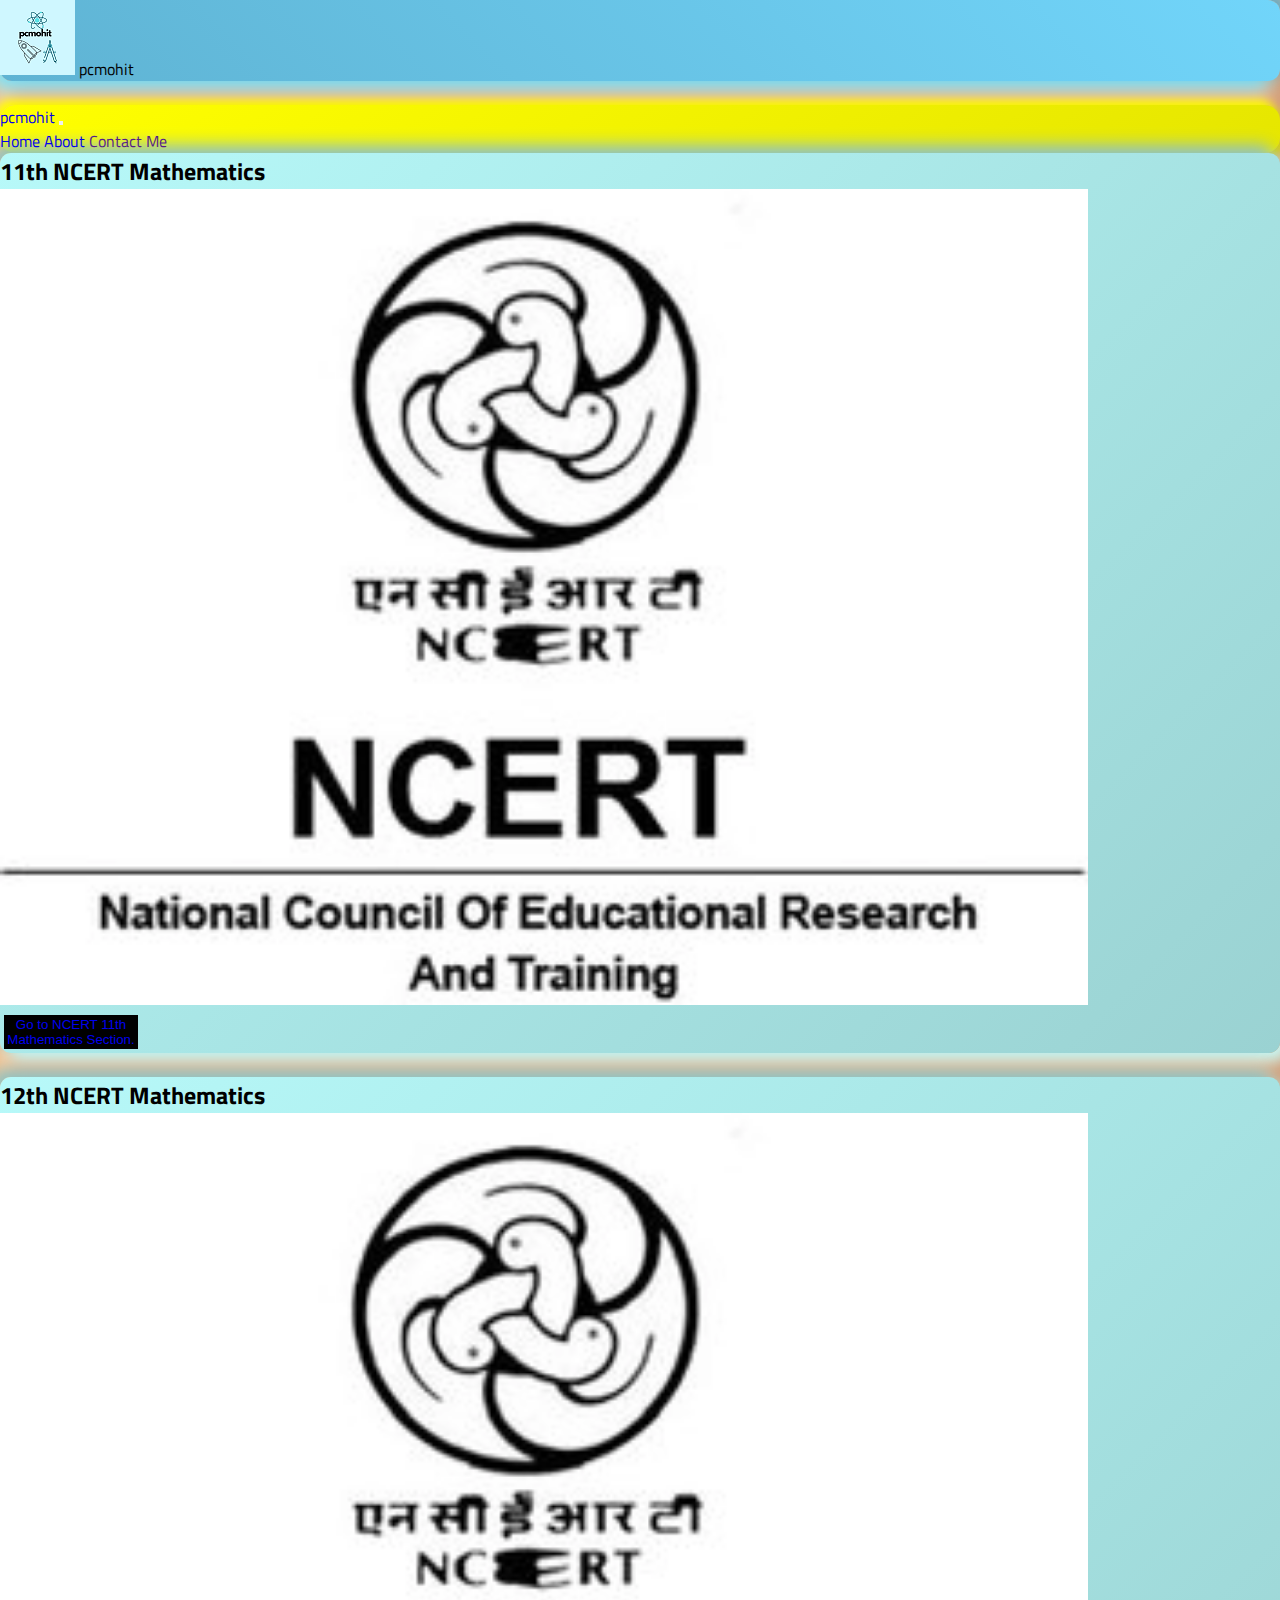
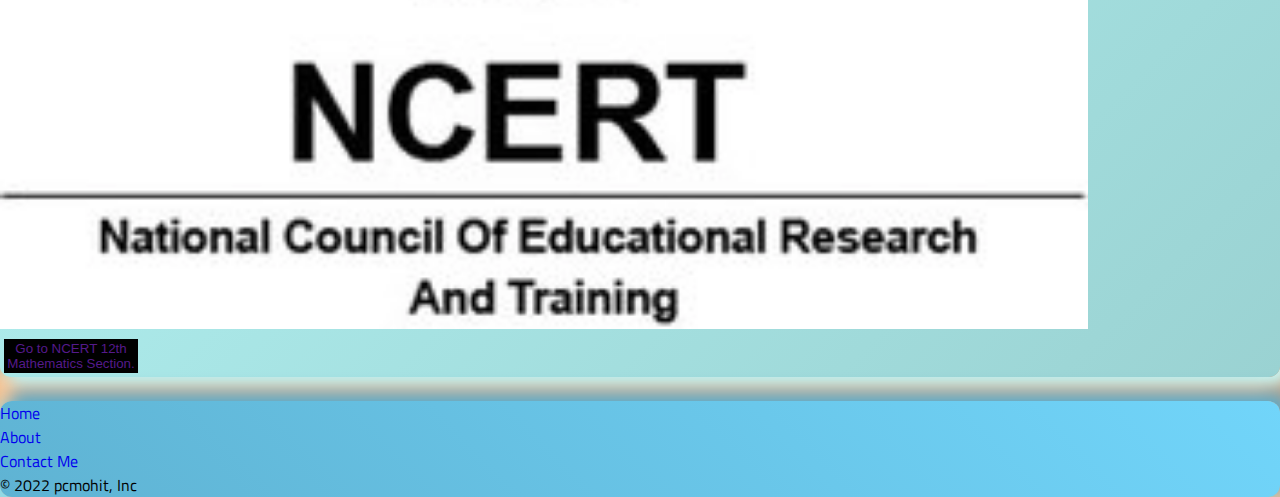
==== 11th_and_12th_Mathematics.html @ 627dfd9b "Add files via upload" ====
<!doctype html>
<html lang="en">

<head>
    <!-- Required meta tags -->
    <meta charset="utf-8">
    <meta name="viewport" content="width=device-width, initial-scale=1">

    <!-- Bootstrap CSS -->
    <link href="https://cdn.jsdelivr.net/npm/bootstrap@5.1.3/dist/css/bootstrap.min.css" rel="stylesheet"
        integrity="sha384-1BmE4kWBq78iYhFldvKuhfTAU6auU8tT94WrHftjDbrCEXSU1oBoqyl2QvZ6jIW3" crossorigin="anonymous">
    <link href="https://fonts.googleapis.com/css2?family=Titillium+Web:wght@300&display=swap" rel="stylesheet">
    <link rel="stylesheet" href="./stylesheet.css">
    <title>11th and 12th Mathematics</title>
    <style>
        .contents,
        .card-text {
            color: black;
        }

        .card,
        .card-title {
            color: black;
        }
    </style>
</head>

<body>

    <!-- Upper Navbar starts here -->

    <nav class="navbar navbar_1 navbar-light bg-light bg-light p-2 mx-2">
        <div class="container-fluid align-items-center justify-content-center">
            <a class="navbar-brand" href="#">
                <img src="./my_logo.png" alt=""
                    class="d-inline-block border border-2 border-success align-text-center rounded-circle"><a
                    href="./index.html"></a> pcmohit
            </a>
        </div>
    </nav>

    <!-- Upper Navbar ends here -->

    <br>

    <!-- Secondary Navbar starts here -->

    <nav class="navbar navbar_2 navbar-expand-lg navbar-light rounded bg-light p-2 m-2">
        <div class="container-fluid">
            <a class="navbar-brand navbar_text" href="./index.html">pcmohit</a>
            <button class="navbar-toggler" type="button" data-bs-toggle="collapse" data-bs-target="#navbarNavAltMarkup"
                aria-controls="navbarNavAltMarkup" aria-expanded="false" aria-label="Toggle navigation">
                <span class="navbar-toggler-icon"></span>
            </button>
            <div class="collapse navbar-collapse align-items-center justify-contents-center" id="navbarNavAltMarkup">
                <div class="navbar-nav">
                    <a class="nav-link active" aria-current="page" href="./index.html">Home</a>
                    <a class="nav-link" aria-current="page" href="./about.html">About</a>
                    <a class="nav-link" href="">Contact Me</a>
                </div>
            </div>
        </div>
    </nav>

    <!-- Secondary Navbar ends here -->

    <div class="row featurette bg-light p-2 mx-2 rounded justify-content-center text-center align-items-center">
        <div class="col-md-7">
            <h2 class="featurette-heading">11th NCERT Mathematics
            </h2>
            <p class="lead">
            </p>
        </div>
        <div class="col-md-5">
            <img class="border border-1 border-dark rounded" width="85%" height="95%" src="./ncert.png" alt="">
        </div>
        <button class="periodic-btn bg-light p-2 m-2 rounded"><a href="./ncert_11th_mathematics.html">Go to
                NCERT 11th Mathematics Section.</a></button>
    </div>

    <br>

    <div class="row featurette bg-light p-2 mx-2 rounded justify-content-center text-center align-items-center">
        <div class="col-md-7">
            <h2 class="featurette-heading">12th NCERT Mathematics
            </h2>
            <p class="lead">
            </p>
        </div>
        <div class="col-md-5">
            <img class="border border-1 border-dark rounded" width="85%" height="95%" src="./ncert.png" alt="">
        </div>
        <button class="periodic-btn bg-light p-2 m-2 rounded"><a href="">Go to
                NCERT 12th Mathematics Section.</a></button>
    </div>

    <br>
    <!-- Sticky footer starts here -->

    <footer class="footer bg-light p-2 mx-2 align-items-center justify-content-center">
        <div class="container">
            <ul class="nav justify-content-center border-bottom pb-3 mb-3">
                <li class="nav-item"><a href="./index.html" class="nav-link active px-2 text-muted">Home</a></li>
                <li class="nav-item"><a href="./about.html" class="nav-link px-2 text-muted">About</a></li>
                <li class="nav-item"><a href="./contact.html" class="nav-link px-2 text-muted">Contact Me</a></li>
            </ul>
        </div>
        <p class="text-center text-muted">© 2022 pcmohit, Inc</p>
    </footer>

    <!-- Sticky footer ends here -->

    <!-- Optional JavaScript; choose one of the two! -->

    <!-- Option 1: Bootstrap Bundle with Popper -->
    <script src="https://cdn.jsdelivr.net/npm/bootstrap@5.1.3/dist/js/bootstrap.bundle.min.js"
        integrity="sha384-ka7Sk0Gln4gmtz2MlQnikT1wXgYsOg+OMhuP+IlRH9sENBO0LRn5q+8nbTov4+1p"
        crossorigin="anonymous"></script>

    <!-- Option 2: Separate Popper and Bootstrap JS -->
    <!--
    <script src="https://cdn.jsdelivr.net/npm/@popperjs/core@2.10.2/dist/umd/popper.min.js" integrity="sha384-7+zCNj/IqJ95wo16oMtfsKbZ9ccEh31eOz1HGyDuCQ6wgnyJNSYdrPa03rtR1zdB" crossorigin="anonymous"></script>
    <script src="https://cdn.jsdelivr.net/npm/bootstrap@5.1.3/dist/js/bootstrap.min.js" integrity="sha384-QJHtvGhmr9XOIpI6YVutG+2QOK9T+ZnN4kzFN1RtK3zEFEIsxhlmWl5/YESvpZ13" crossorigin="anonymous"></script>
    -->
</body>

</html>
---- stylesheet.css ----
* {
  margin: 0;
  padding: 0;
}

body {
  font-family: "Titillium Web", sans-serif;
  /* background: url(./use_as_background.png);
  background-size: cover;
  background-repeat: round;
  opacity: 0.9;
  background-blend-mode: darken; */
  border-radius: 12px;
  background: #f5b68b;
  box-shadow: inset -9px 9px 18px #d09b76, inset 9px -9px 18px #ffd1a0;
  color: black;
}

.ctnr {
  justify-content: center;
  align-items: center;
}

.periodic-btn a {
  text-decoration: none;
}

.periodic-btn {
  width: 134px;
  margin: 4px;
  background-color: black;
  border: 2px solid black;
}

.nav-brand a {
  text-decoration: none;
}

a {
  text-decoration: none;
}

.download-btn {
  color: green;
  background-color: rgb(205 254 126);
  margin: 2px;
  padding: 2px;
  border: 1px solid black;
  border-radius: 8px;
}

.download-btn a {
  text-decoration: none;
}

dt {
  font-size: 1.5rem;
}

.row, .actual-content {
  border-radius: 11px;
  background: linear-gradient(315deg, #9ad2d2, #b7f9f9);
  box-shadow: -8px -8px 16px #8ec1c1, 8px 8px 16px #c8ffff;
}

.alert,
.card {
  border-radius: 10px;
  background: linear-gradient(145deg, #8df68d, #77cf77);
  box-shadow: 8px 8px 16px #5b9f5b, -8px -8px 16px #adffad;
}

.navbar_1,
.footer {
  border-radius: 12px;
  background: linear-gradient(45deg, #5fb3d3, #71d5fa);
  box-shadow: 9px -9px 18px #5aa9c7, -9px 9px 18px #7ae5ff;
}

.navbar_2 {
  border-radius: 15px;
  background: linear-gradient(145deg, #ffff00, #e6e600);
  box-shadow: 5px 5px 10px #d4d400, -5px -5px 10px #ffff00;
}
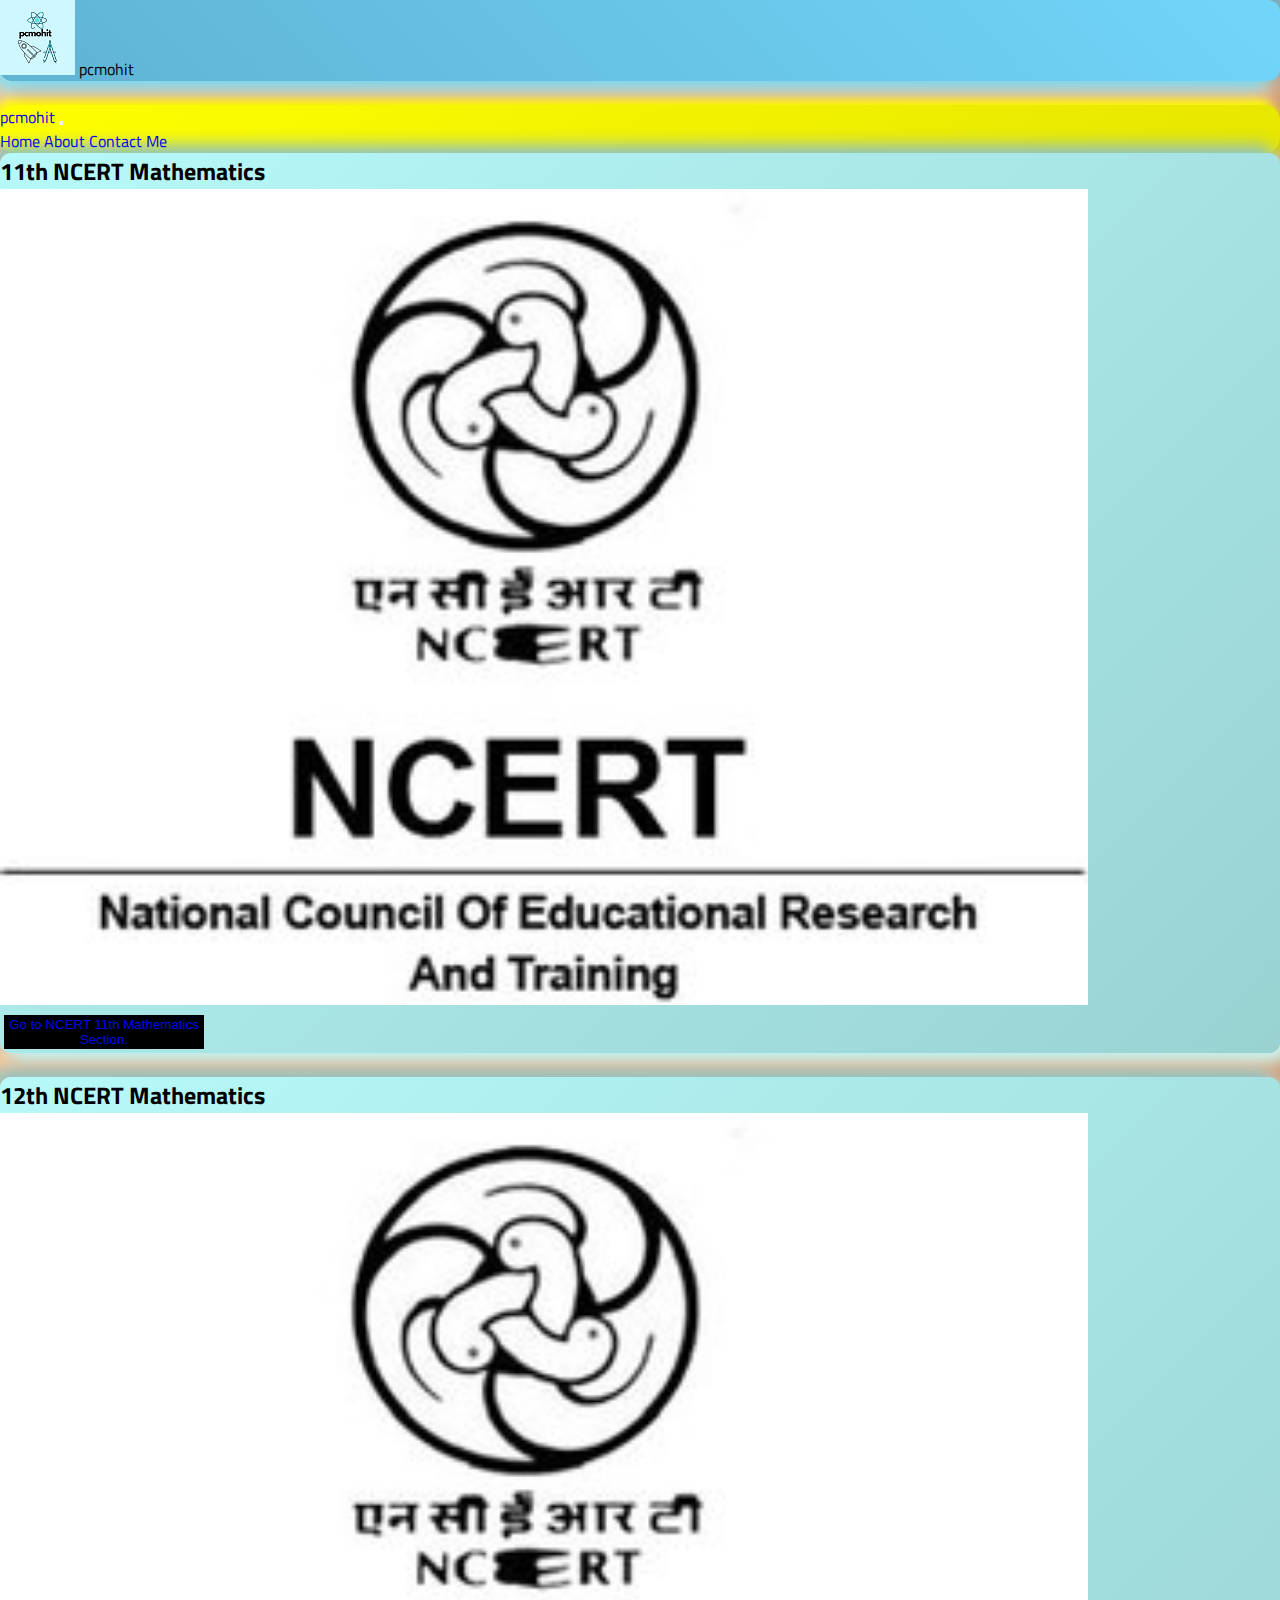
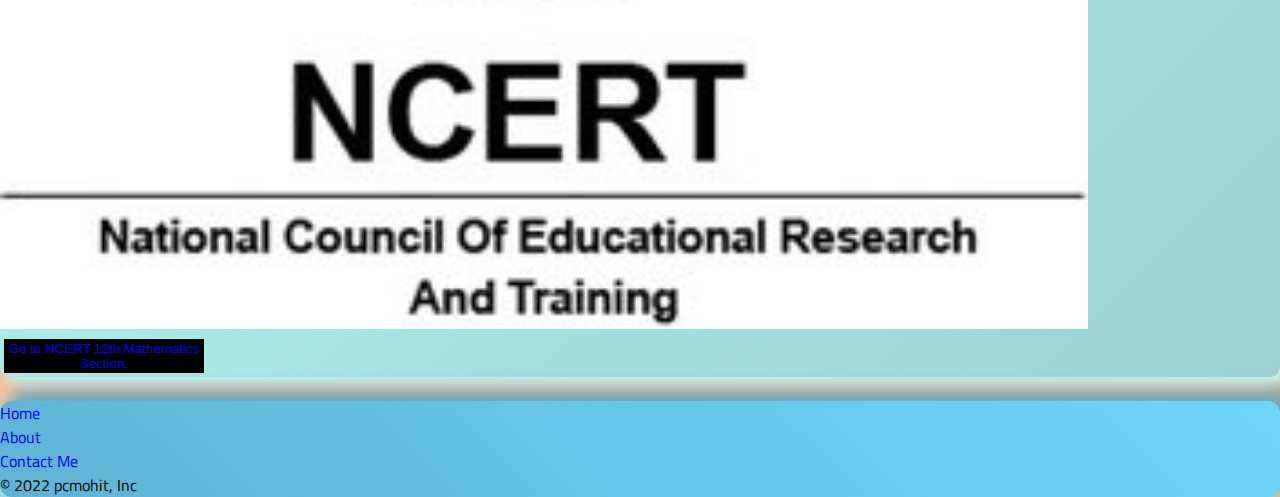
==== commit 2fab1c8f: "Update 11th_and_12th_Mathematics.html" ====
--- a/11th_and_12th_Mathematics.html
+++ b/11th_and_12th_Mathematics.html
@@ -56,7 +56,7 @@
                 <div class="navbar-nav">
                     <a class="nav-link active" aria-current="page" href="./index.html">Home</a>
                     <a class="nav-link" aria-current="page" href="./about.html">About</a>
-                    <a class="nav-link" href="">Contact Me</a>
+                    <a class="nav-link" href="./contact.html">Contact Me</a>
                 </div>
             </div>
         </div>
@@ -90,7 +90,7 @@
         <div class="col-md-5">
             <img class="border border-1 border-dark rounded" width="85%" height="95%" src="./ncert.png" alt="">
         </div>
-        <button class="periodic-btn bg-light p-2 m-2 rounded"><a href="">Go to
+        <button class="periodic-btn bg-light p-2 m-2 rounded"><a href="./ncert_12th_mathematics.html">Go to
                 NCERT 12th Mathematics Section.</a></button>
     </div>
 
@@ -124,4 +124,4 @@
     -->
 </body>
 
-</html>+</html>
--- a/stylesheet.css
+++ b/stylesheet.css
@@ -26,7 +26,7 @@
 }
 
 .periodic-btn {
-  width: 134px;
+  width: 200px;
   margin: 4px;
   background-color: black;
   border: 2px solid black;
